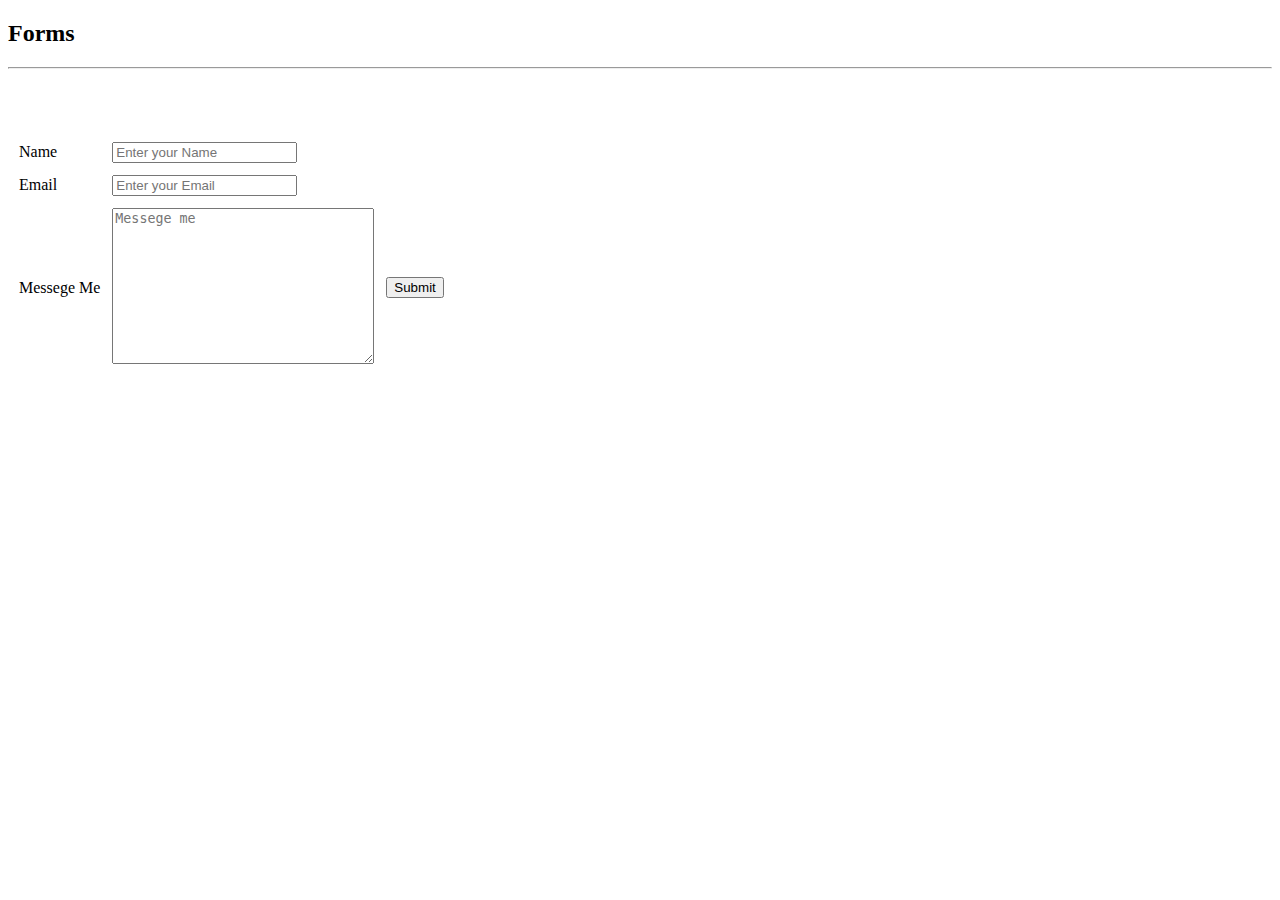
==== contact.html @ 8c96b486 "initail CV page" ====
<!DOCTYPE html>
<html lang="en">
<head>
    <meta charset="UTF-8">
    <meta http-equiv="X-UA-Compatible" content="IE=edge">
    <meta name="viewport" content="width=device-width, initial-scale=1.0">
    <title>Contact Me</title>
</head>
<body>
    <h2>Forms</h2>
    <hr>

    <table cellspacing = "10">
    <form action="mailto:surajgupt880@gmail.com" method="post" enctype="text/plain">
    <tr>
    <td><label for="Name">Name</label></td>
    <td><input type="text" name="Name" placeholder="Enter your Name" ></td>
    </tr>
    <br>

    <tr>
    <td><label for="Email">Email</label></td>
    <td><input type="Email" name="Email" id="" placeholder="Enter your Email"></td>
</tr>
    <br>
    <tr>
        <td><label for="Messege">Messege Me</label></td>
    <td><textarea name="Messege me" id="" cols="30" rows="10" placeholder="Messege me"></textarea></td>
     <br>

    <td><input type="submit" name="" id=""></td>
</tr>

<tr>

</tr>

</form>
</table>
    
</body>
</html>
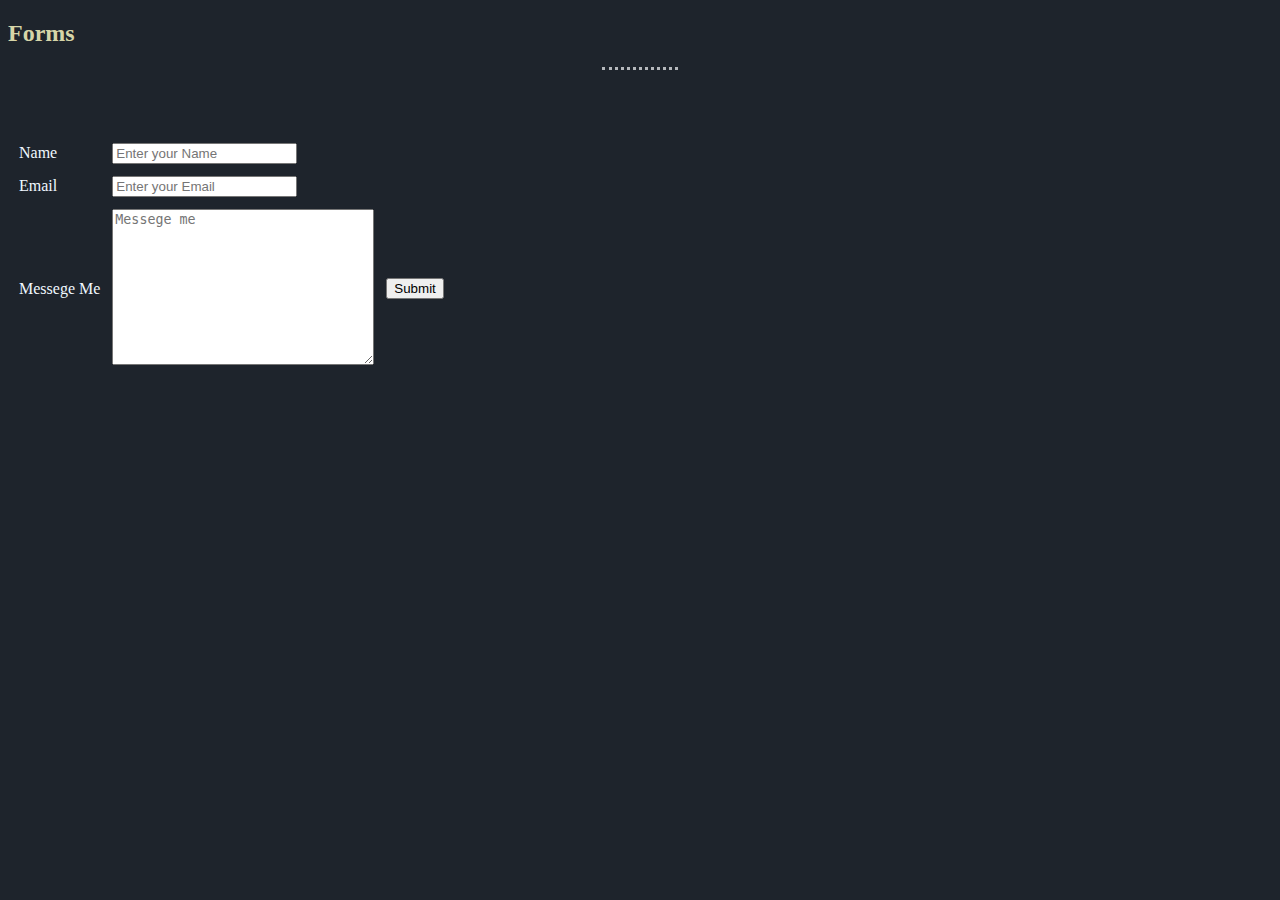
==== commit 008f2323: "Update contact.html" ====
--- a/contact.html
+++ b/contact.html
@@ -4,6 +4,7 @@
     <meta charset="UTF-8">
     <meta http-equiv="X-UA-Compatible" content="IE=edge">
     <meta name="viewport" content="width=device-width, initial-scale=1.0">
+    <link rel="stylesheet" href="Css/style.css">
     <title>Contact Me</title>
 </head>
 <body>
--- a/Css/style.css
+++ b/Css/style.css
@@ -0,0 +1,31 @@
+
+        body{
+            background-color: #1e242c;
+            color: aliceblue;
+        }
+        hr{
+            
+            border-style: none;
+            border-top-style: dotted;
+            width: 6%;
+            border-width: 3px;
+            border-color: #b5b8bc;
+        }
+        footer{
+            height: 300px;
+        }
+        h1{
+            color: #f36f3f;
+        }
+        h2{
+            color: #D6D5A8;
+        }
+        h3{
+            color: #D6D5A8;
+        }
+        a{
+            color: #9ae3d7;
+        }
+        footer{
+            background-color: #1e1f20;
+        }
